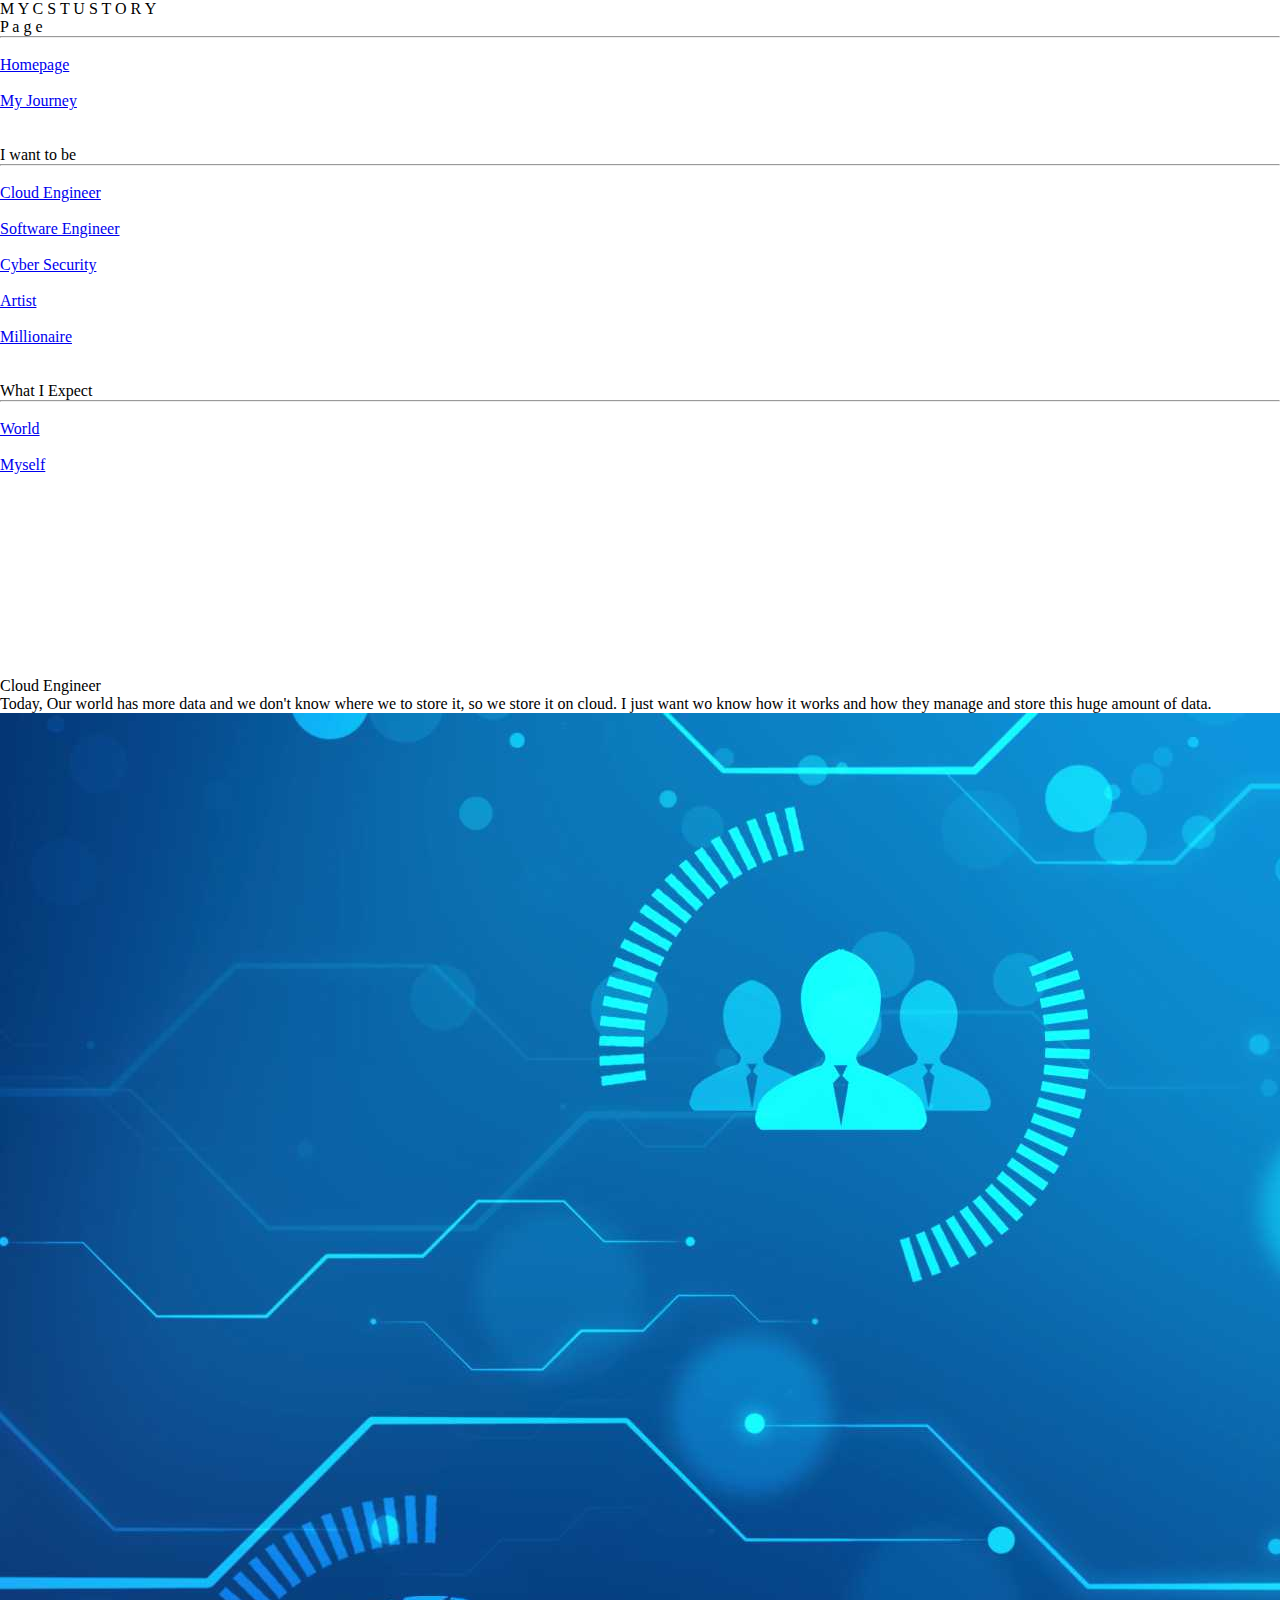
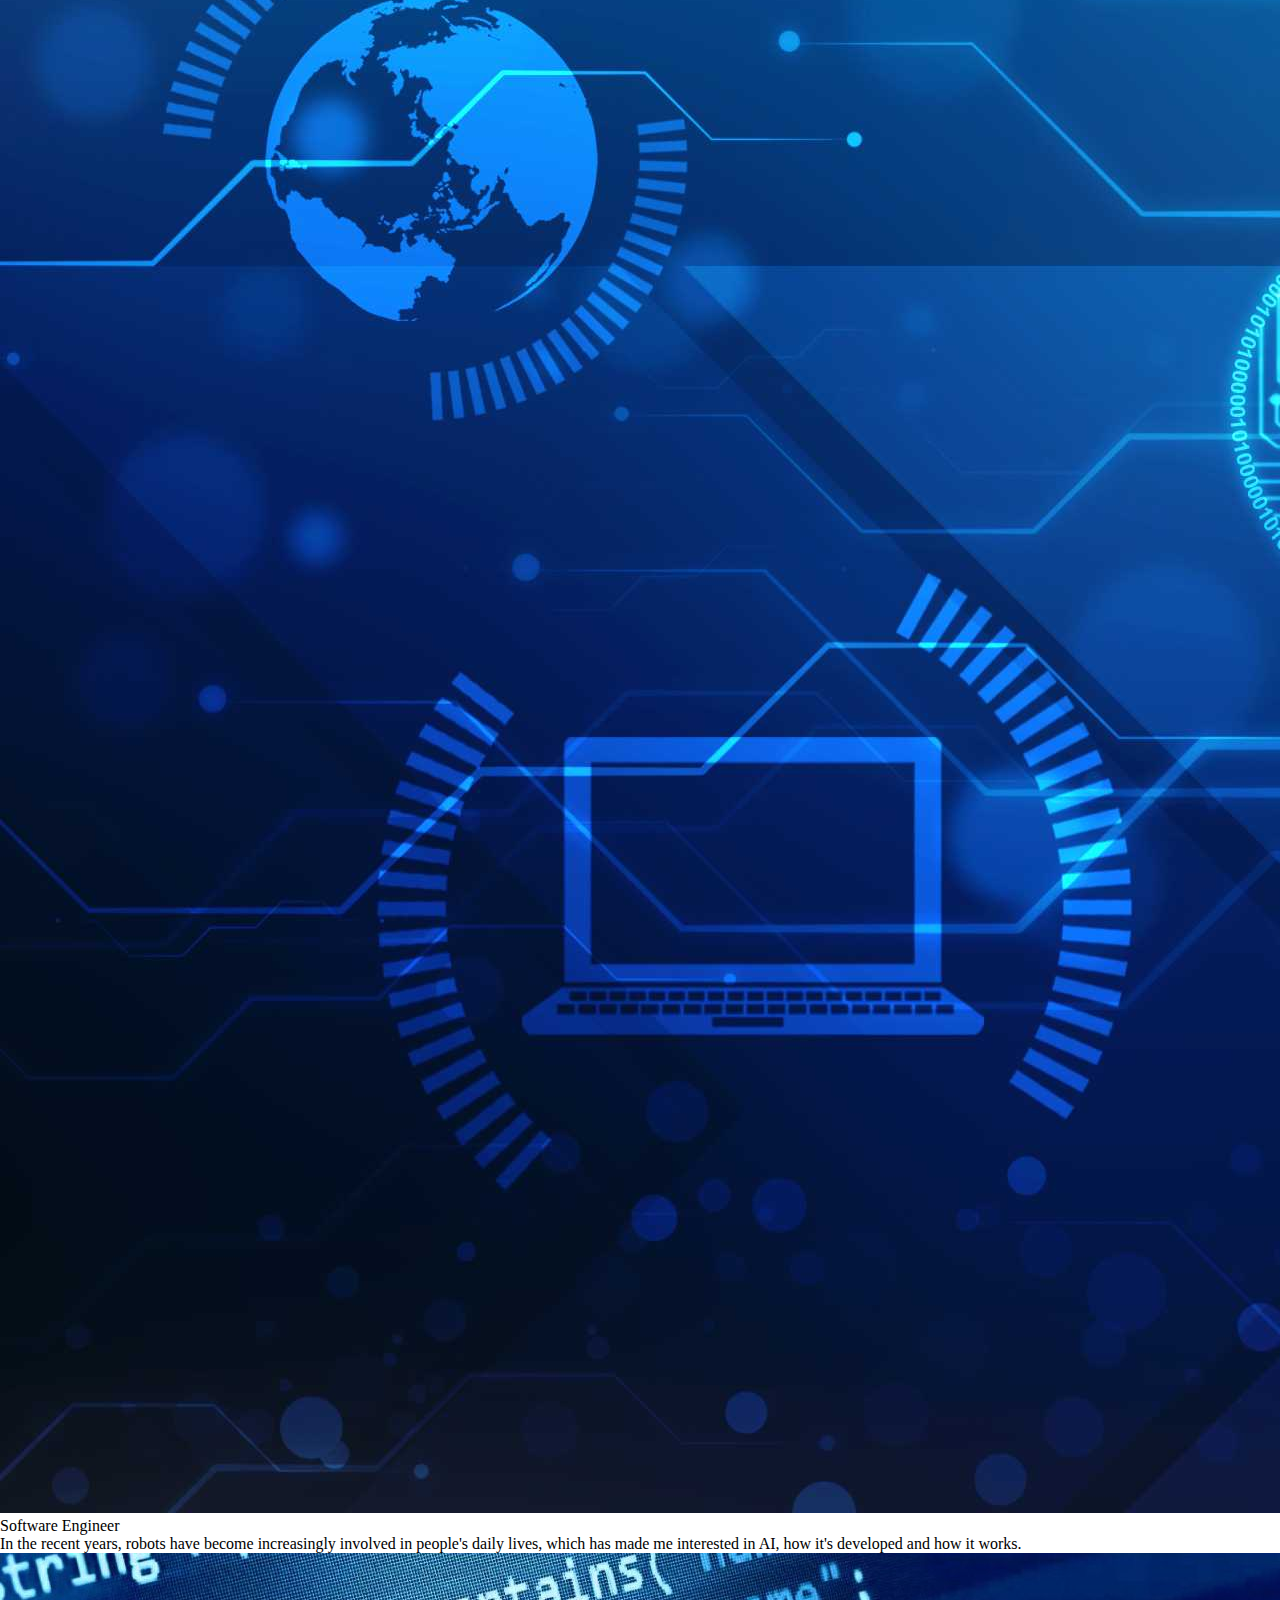
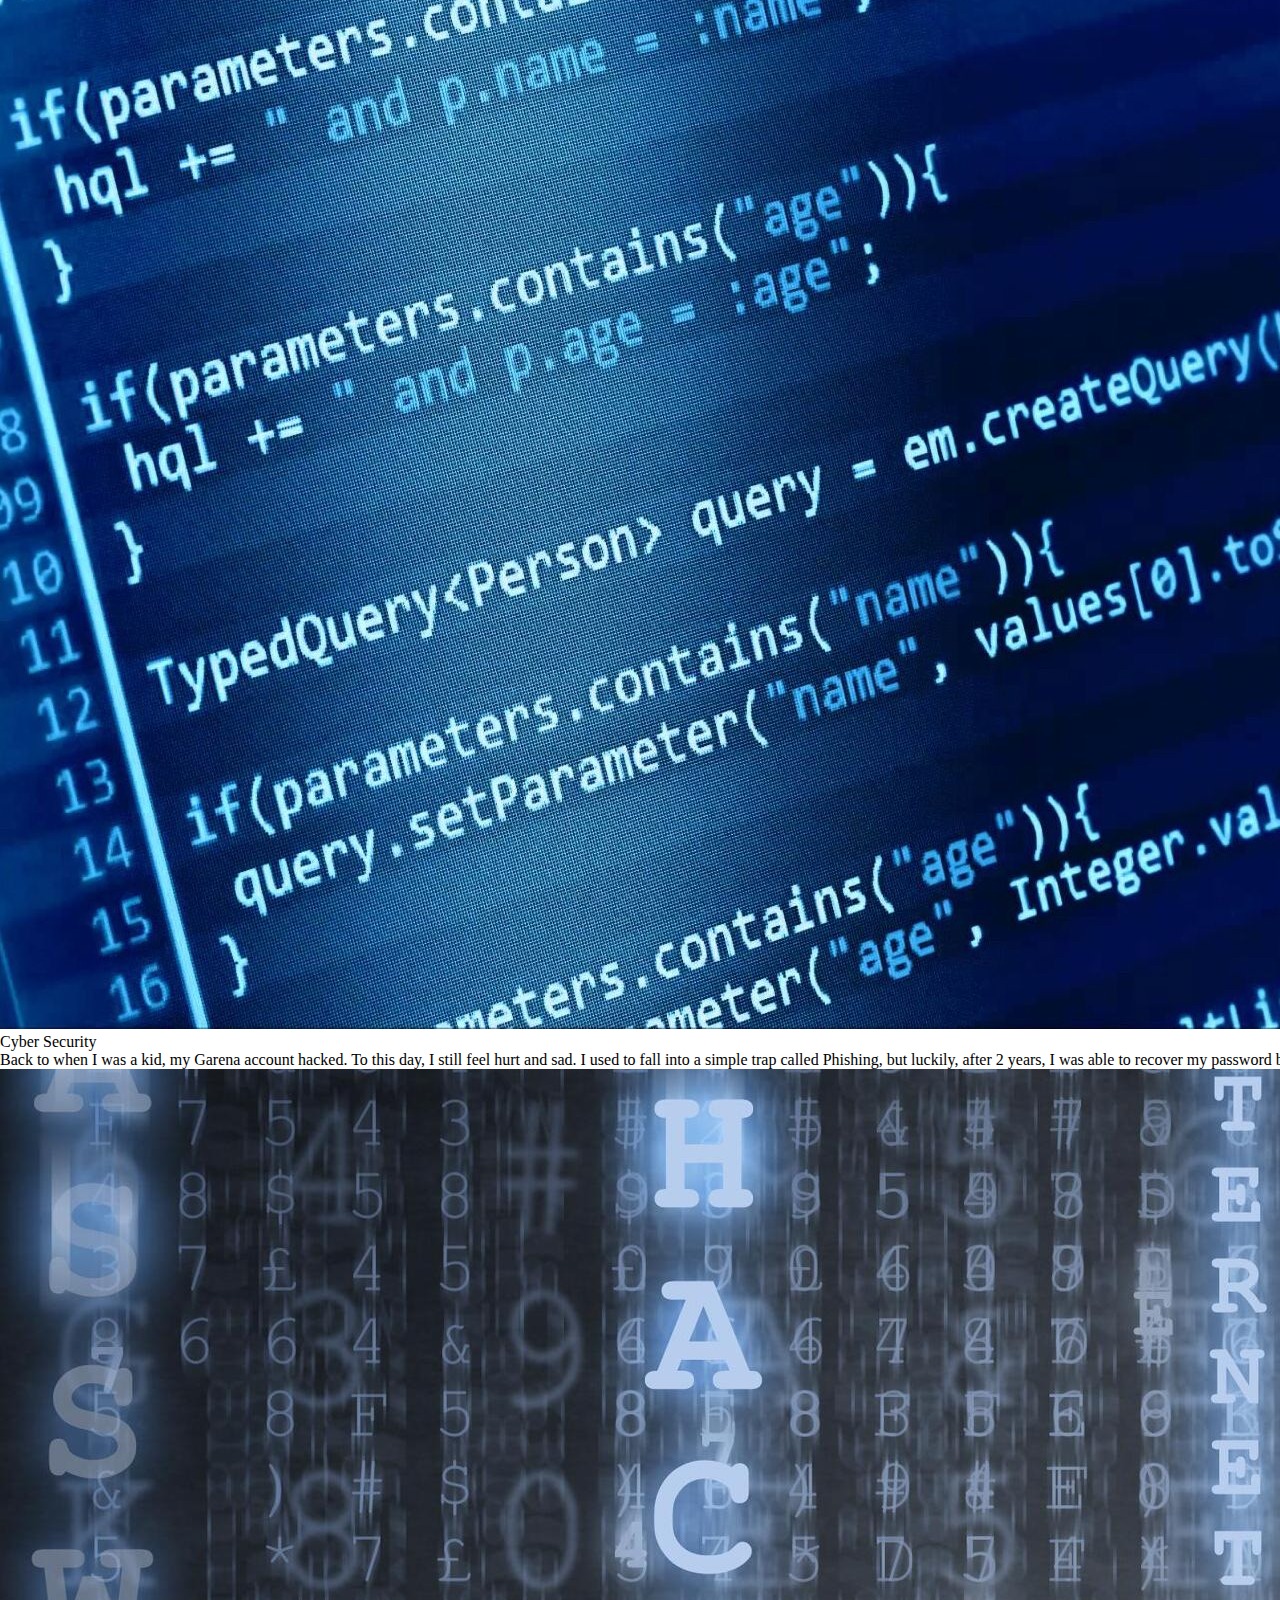
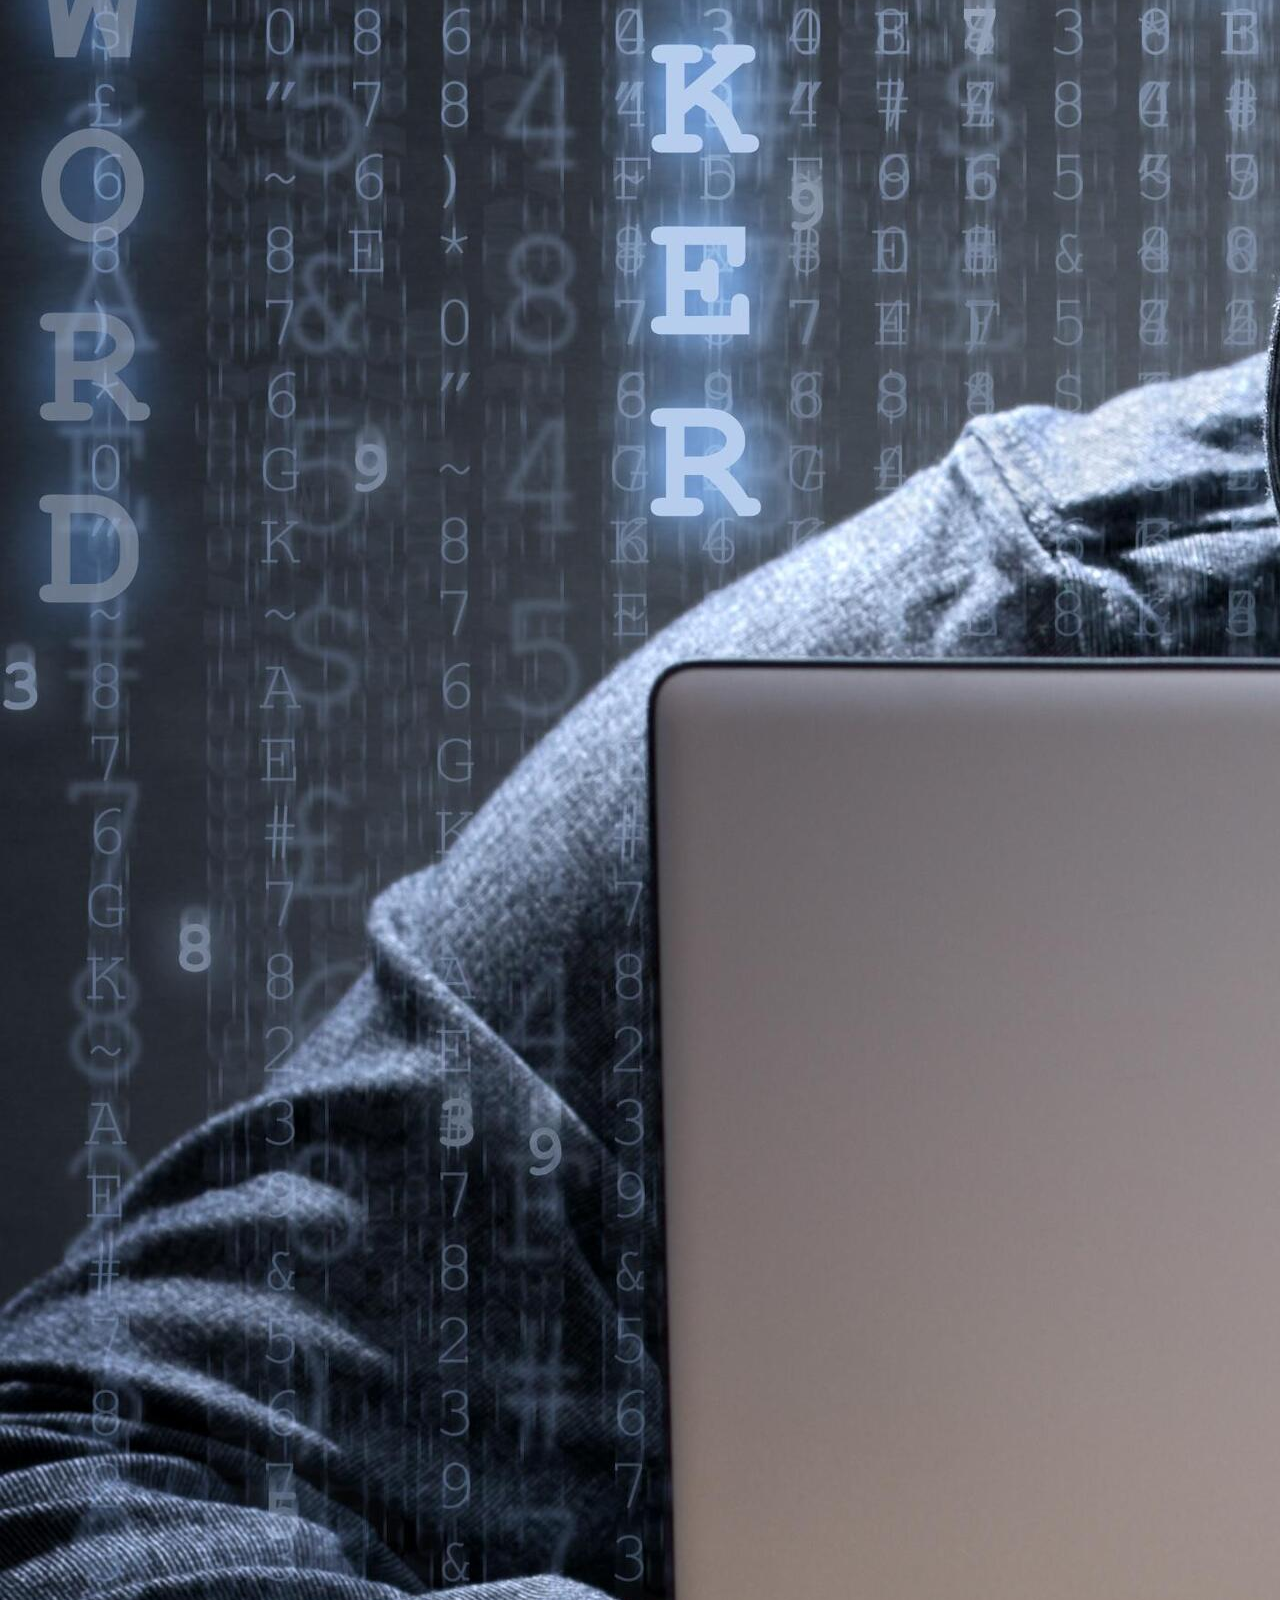
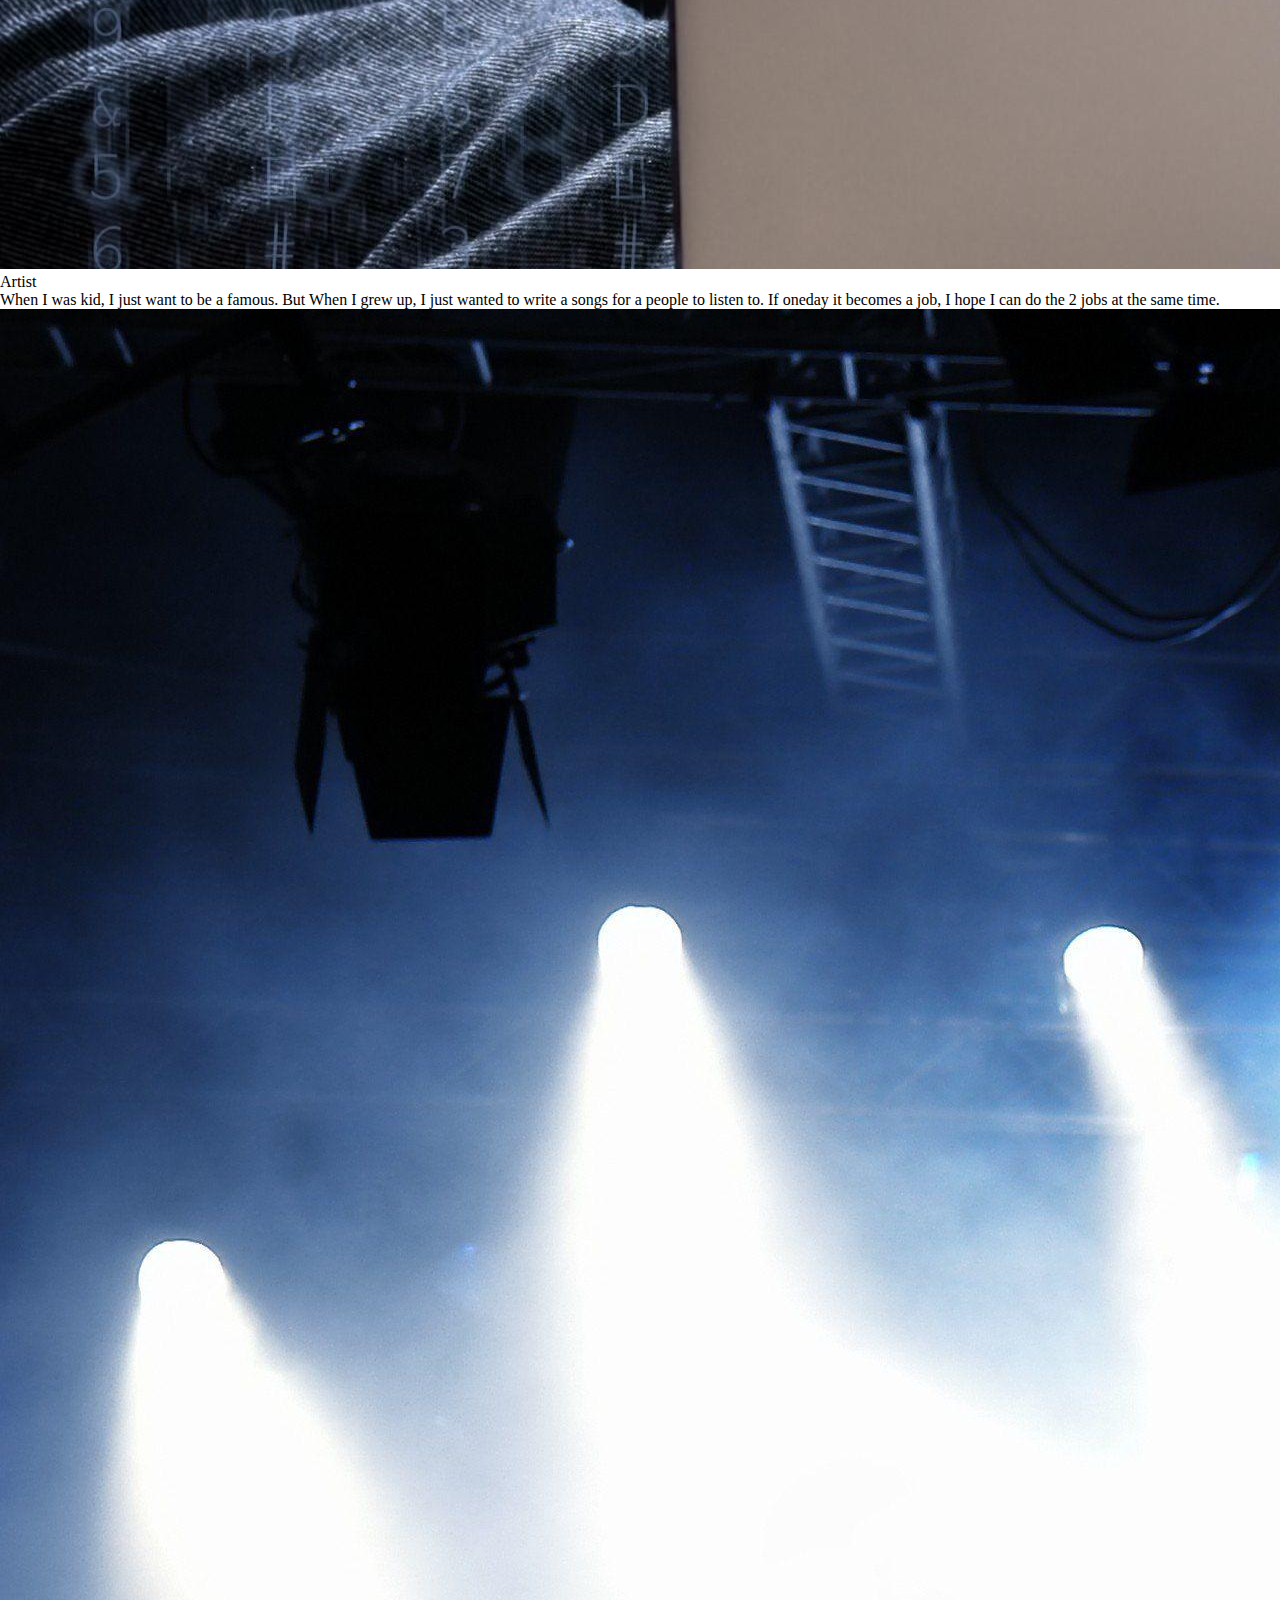
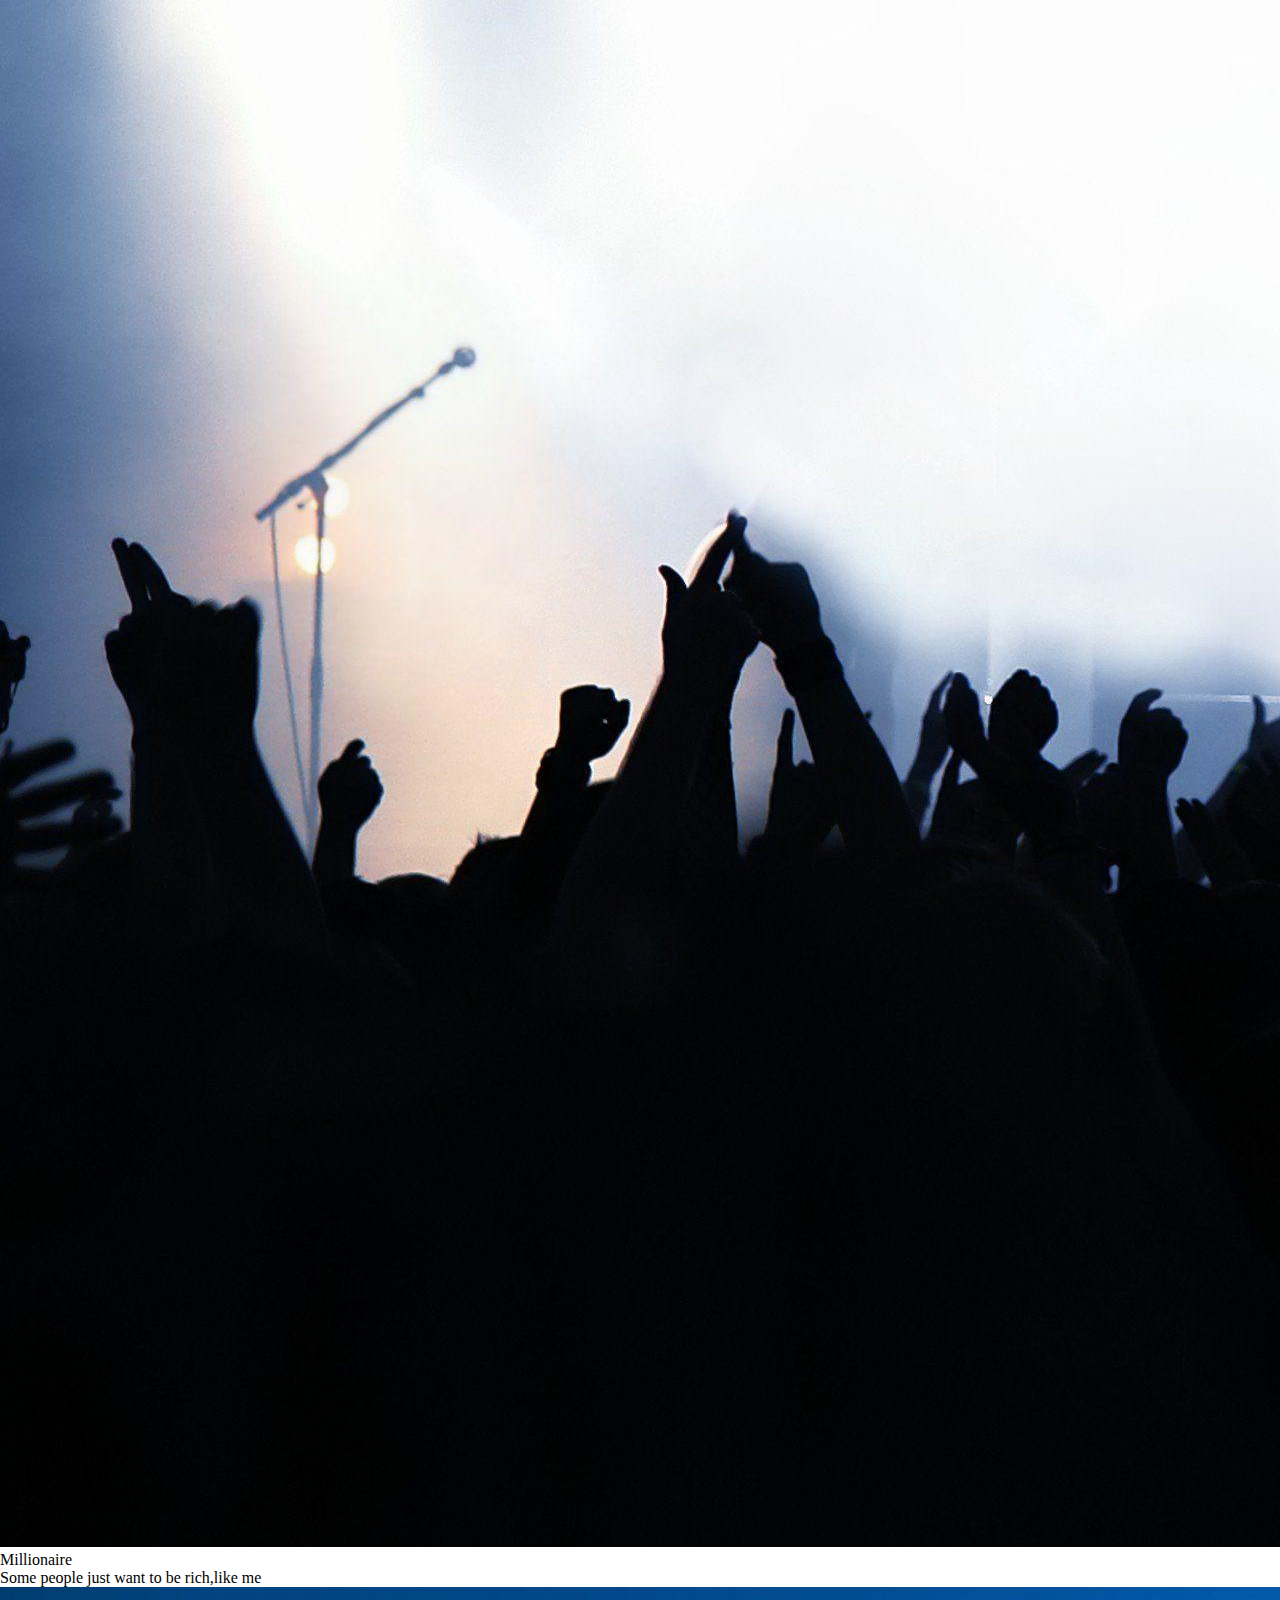
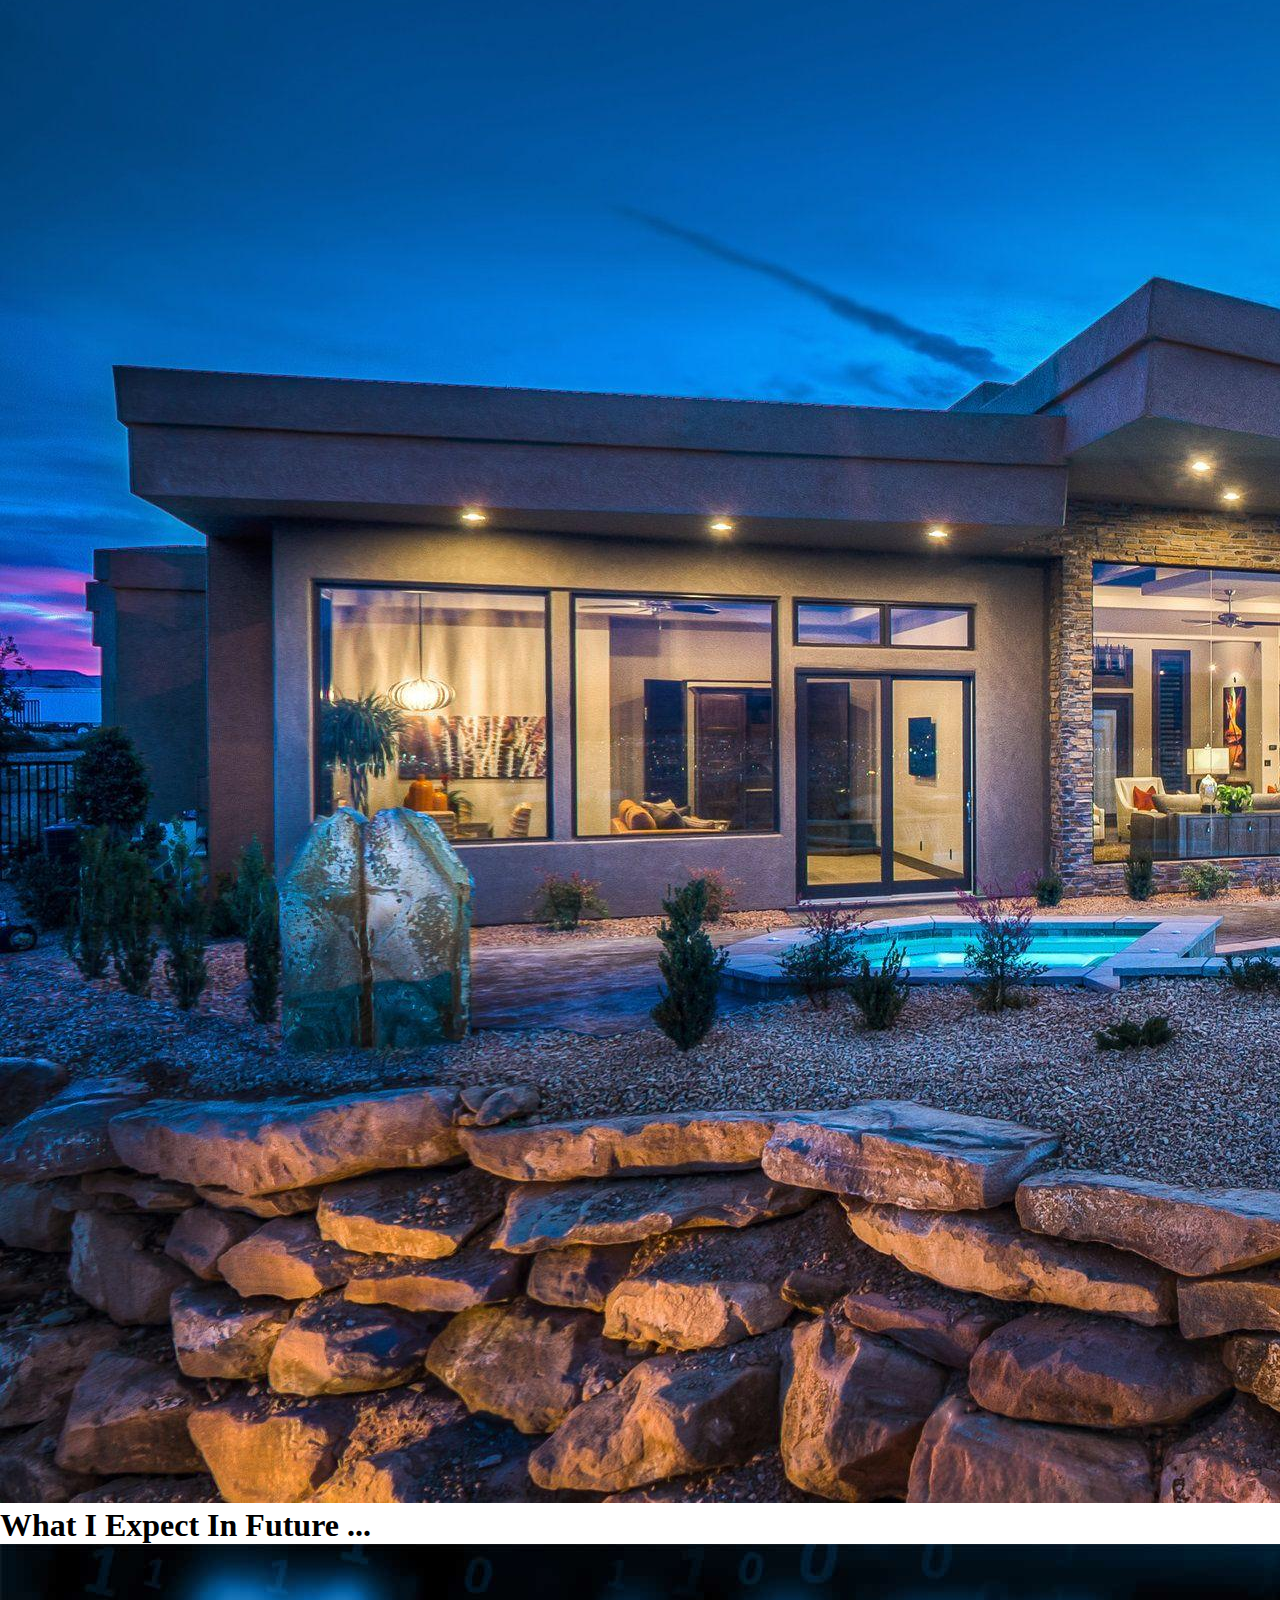
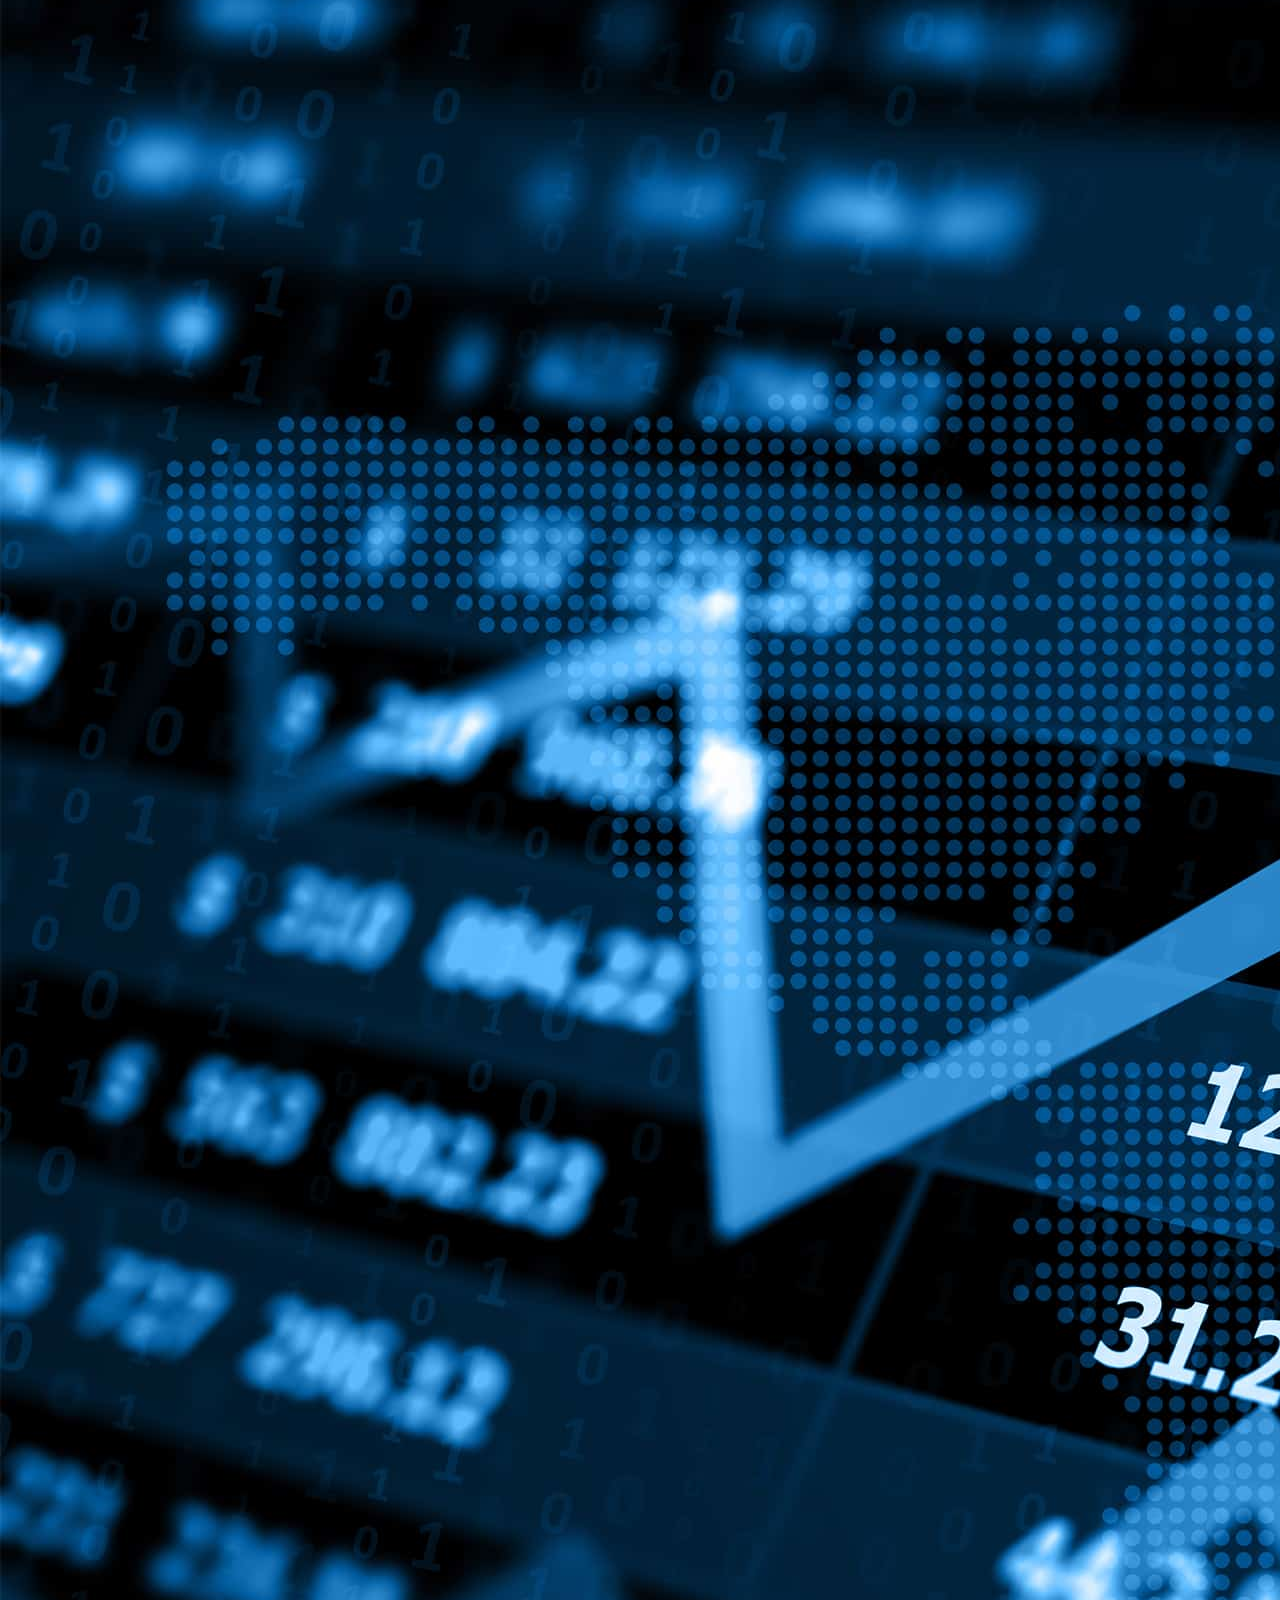
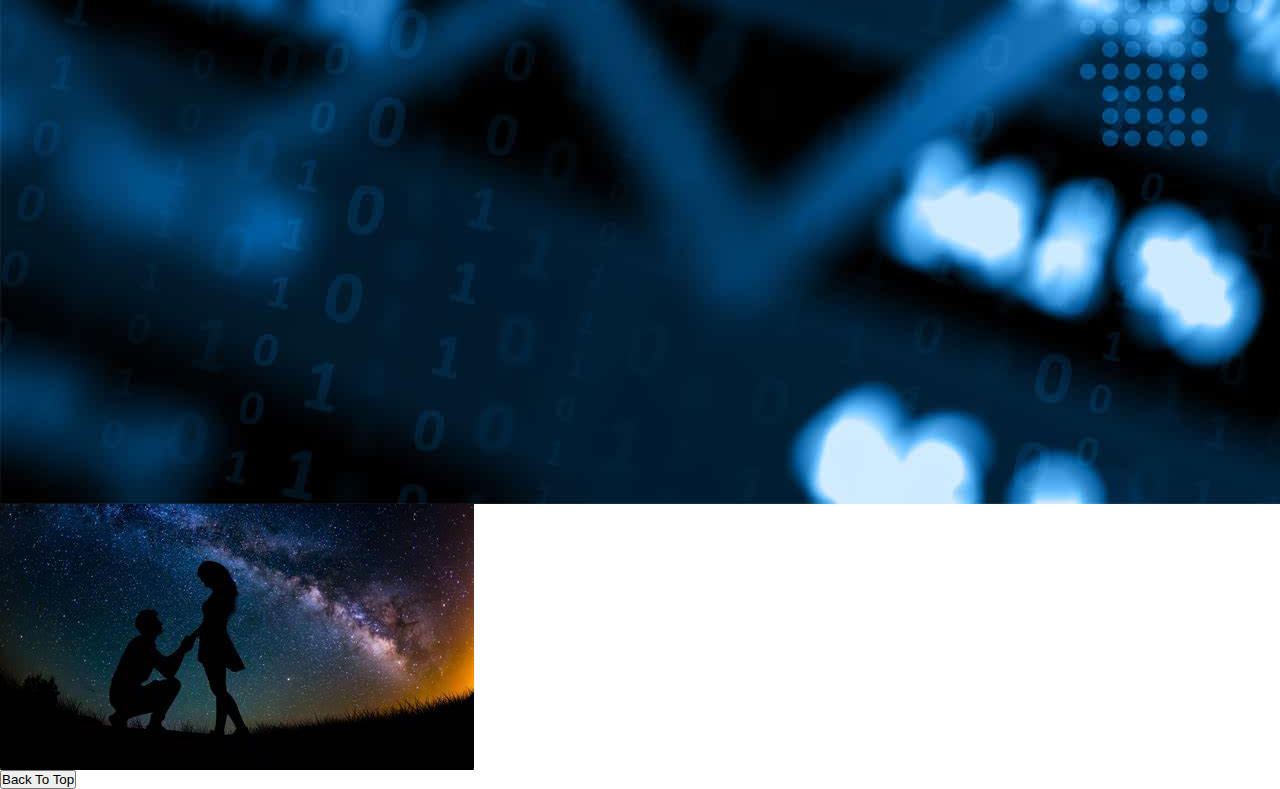
==== myfuture.html @ 2fa3c5a8 "prepare for work" ====
<!DOCTYPE html>
<html lang="en">

<head>
    <title>My Journey</title>
    <link rel="stylesheet" href="mystyle.css">
</head>

<body>
    <div class="headerbody">
        M Y C S T U S T O R Y
    </div>

    <div class="content">
        <nav>
            <ul>
                <p class="buttontext">P a g e</p>
                <hr>
                <br>
                <li><a href="index.html" class="button">Homepage</a></li>
                <br>
                <li><a href="myjourney.html" class="button">My Journey</a></li>
                <br>
                <br>
                <p class="buttontext">I want to be </p>
                <hr>
                <br>
                <li><a href="#section1" class="button"> Cloud Engineer </a></li>
                <br>
                <li><a href="#section2" class="button"> Software Engineer </a></li>
                <br>
                <li><a href="#section3" class="button"> Cyber Security </a></li>
                <br>
                <li><a href="#section4" class="button"> Artist </a></li>
                <br>
                <li><a href="#section5" class="button"> Millionaire </a></li>
                <br>
                <br>
                <p class="buttontext">What I Expect </p>
                <hr>
                <br>
                <li><a href="#section6" class="button"> World </a></li>
                <br>
                <li><a href="#section7" class="button"> Myself </a></li>
                <br>
            </ul>
        </nav>
        <main>
            <h1><center>My Future</center></h1>
            <br>
            <h1>I Want To Be A ...</h1>
            <ol>
                <li id="section1">Cloud Engineer</li>
                <p>Today, Our world has more data and we don't know where we to store it, so we store it on
                    cloud. I just want wo know how it works and how they manage and store this huge amount of data.
                </p>
                <img src="resources/future1.jpg" id="future" alt="cloud engineer">
                <li id="section2">Software Engineer</li>
                <p>In the recent years, robots have become increasingly involved in people's daily lives, 
                    which has made me interested in AI, how it's developed and how it works. </p>
                <img src="resources/future2.jpg" id="future" alt="software engineer">
                <li id="section3">Cyber Security</li>
                <p>Back to when I was a kid, my Garena account hacked. To this day, I still feel hurt and sad.
                    I used to fall into a simple trap called Phishing, but luckily, after 2 years, I was able to recover 
                    my password back And that incident gave me a lot of knowledge and inspiration.
                </p>
                <img src="resources/future3.jpg" id="future" alt="cyber security">
                <li id="section4">Artist</li>
                <p>When I was kid, I just want to be a famous. But When I grew up, 
                    I just wanted to write a songs for a people to listen to. If oneday it becomes a job,
                    I hope I can do the 2 jobs at the same time.
                </p>
                <img src="resources/future4.jpg" id="future" alt="artist">
                <li id="section5">Millionaire</li>
                <p>Some people just want to be rich,like me</p>
                <img src="resources/future5.jpg" id="future" alt="millionaire">
            </ol>
            <br>
            <hr>
            <h1>What I Expect In Future ...</h1>
            <br>
            <h2 id="section6">World</h2>
            <img src="resources/future6.jpg" id="future" alt="peaceful">
            <ul>
                <li>
                    <h3>Peaceful</h3>
                </li>
                <li>
                    <h3>No climate Changes and Global Warming</h3>
                </li>
                <li>
                    <h3>Good Economy</h3>
                </li>
                <li>
                    <h3>Fancy information in Universe</h3>
                </li>
            </ul>
            <h2 id="section7">My Self</h2>
            <img src="resources/future7.jpg" id="future" alt="goodlove">
            <ul>
                <li>
                    <h3>Good love</h3>
                </li>
                <li>
                    <h3>Wealthy</h3>
                </li>
                <li>
                    <h3>Healthy</h3>
                </li>
                <li>
                    <h3>Family time</h3>
                </li>
                <li>
                    <h3>Meeting Bestfriends</h3>
                </li>
                <li>
                    <h3>HAPPY!!!</h3>
                </li>
            </ul>
        </main>
</div>
<button id="back-to-top" class="backtotopbutton">Back To Top</button>

<script src="script.js"></script>
</body>

</html>
---- mystyle.css ----
@import url(https://fonts.googleapis.com/css2?family=Anton&family=Nerko+One&family=Oswald&family=Signika+Negative&family=Libre+Baskerville&family=Mate);
@import url(https://cdnjs.cloudflare.com/ajax/libs/font-awesome/6.0.0-beta3/css/all.min.css);

html{
    scroll-behavior: smooth;
}

*{
    margin: 0;
    padding: 0;
    box-sizing: border-box;
}

header{
    background-color: #333;
    color:#fff;
    text-align: center;
    padding: 1rem 0;
    font-size: 24pt;
}

.navbar{
    background-color: #333;
    text-align: center;
    padding: 1rem 0;
        & .logo{
            margin-bottom: 1rem;
            & a{
                color: #fff;
                text-decoration: none;
            }
        }

        & .menu{
            & li{
                margin: .5rem 0;
                & a{
                    color: #fff;
                    text-decoration: none;
                }
            }
        }
}

.article{
    & .profile-image{
        border-radius: 15px;
        display: flex;
        align-items: center;
        justify-content: center;
        margin-top: 2rem;
    }
    
    & #pooh{
        width: 230px;
        height: 230px;
        border-radius: 50%;
        /* ทำให้รูปกลม */
        object-fit: cover;
        /* ทำให้รูปพอดี */
    }

    & .name{
        text-align: center;   
        color: #2e24219c;
        font-size: 18pt;
        margin: 0;
        font-family: Libre Baskerville;
    }
    
    & .surname{
        text-align: center;   
        color: #2e24219c;
        font-size: 18pt;
        margin: 0;
        font-family: Libre Baskerville;
    }
    
    & .occupation{
        text-align: center;   
        color: #2e24219c;
        font-size: 12pt;
        margin: 1;
        font-family: Signika Negative;
        padding: .25rem 0;
    }

    & hr{
        height: 1.5px;
        background-color: #805211;
        border: none;
    }
    
    & h1{
        color:#551806cc;
        font-size: 23pt;
        margin: 0;
        font-family: Anton;
    }
    
    & h2{
        color:#804533cc;
        font-size: 20pt;
        font-family: Anton;
        text-align: center;
    }
    
    & h3{
        color: #631f0b9c;
        font-size: 16pt;
        margin: 0;
        font-family: Oswald;
    }
    
    & h4{
        color: #585858;
        font-size: 14pt;
        font-family: Signika Negative;
        margin: 0;
        padding: 10px;
    }
    
    & .description{
        color:#080808cc;
        font-size: 11pt;
        padding: 1rem .5rem;
        font-family: Signika Negative;
    }
    
    & .motto{
        color:#1b0904cc;
        font-size: 15pt;
        text-align: center;
        font-family: Mate;
    }
    
    & .introbackground{
        padding-top: 2rem;
    }

    & .introductionbox {
        max-width: 100%;
        display: flex;
        justify-content: center; 
        padding: 1rem 0;
        box-sizing: border-box;
    }
    
    & .introductionbox video {
        width: 100%;
        height: auto; 
        max-width: 640px; 
        border-radius: 10px; 
        box-shadow: 0px 4px 10px rgba(0, 0, 0, 0.1); 
    }

    & .gallery-container {
        overflow: hidden;
        width: 100%;
        height: 150px;
        position: relative;
    }
    
    & .gallery {
        display: flex;
        gap: 20px;
        transition: transform 0.5s ease;
        white-space: nowrap;
        will-change: transform;
        animation: scroll 20s linear infinite;
    }
    
    & .gallery-items {
        flex: 0 0 auto;
        width: 120px;
        height: 150px;
        overflow: hidden;
        border-radius: 15px;
    }
    
    & .gallery-items img {
        width: 100%;
        height: 100%;
        object-fit: cover;
    }

    & table {
        width: 100%;
        border: 3px solid #aa7831;
        margin: auto;
        border-collapse: collapse;
        background-color: #ffffff;
    }
    
    & .tabletext {
        color: #551806cc;
        font-size: 8pt;
        margin: 0;
        font-family: 'Mate', serif;
        text-align: center;
        padding: 5px;
    }
    
    & .tableimage {
        width: 100%;
        max-width: 400px;
        max-height: 100px;
        object-fit: cover;
        padding: 10px;
    }
    
    & .togglecontainer {
        margin-bottom: 20px;
    }

    & .video-container {
        position: relative;
        width: 100%;
        max-width: 1600px;
        padding-top: 56.25%; /* อัตราส่วน 16:9 */
        margin: auto;
    }
    
    .video-container iframe {
        position: absolute;
        top: 0;
        left: 0;
        width: 100%;
        height: 100%;
        border: none;
    }

}

@keyframes scroll {
    /* ทำให้ภาพเลื่อนไปด้ายขวา */
    from {
        transform: translateX(0);
    }
    to {
        transform: translateX(-100%);
    }
}

aside, section{
    padding: 1rem;
}

footer{
    text-align: center;
    background-color: #333;
    color: #fff;
    padding: 1rem;
}


@media screen and (min-width: 768px) {

    .navbar{
        display: flex;
        justify-content: center;
        position: sticky;
        top:0;
        height: 100vh;
        width: 70%;
        
        & .logo{
            margin-bottom: 0;
        }

        & .menu{
            display: flex;
            flex-direction: column; /*แนวตั้ง*/
            padding: 1rem 0;
        }
    }

    main{
        display: grid;
        grid-template-columns: .25fr 1fr;
        grid-template-areas: 
        "content1 content2" /* แถวแรก */
        "content3 aside";
        padding: 0;
    }

    aside {
        grid-area: aside; /* ช่องที่ 4 */
    }
    
}

@media screen and (min-width: 1020px) {

    .navbar{
        display: flex;
        justify-content: center;
        position: sticky;
        top:0;
        height: 100vh;
        width: 70%;
        
        & .logo{
            margin-bottom: 0;
        }

        & .menu{
            display: flex;
            flex-direction: column; /*แนวตั้ง*/
            padding: 1rem 0;
        }
    }

    main{
        display: grid;
        grid-template-columns: 0.5fr 1fr 0.5fr;
        padding: 0;
        grid-template-areas: 
        "nav content2 aside";
        padding: 0;
    }

    aside {
        grid-area: aside; 
    }
}
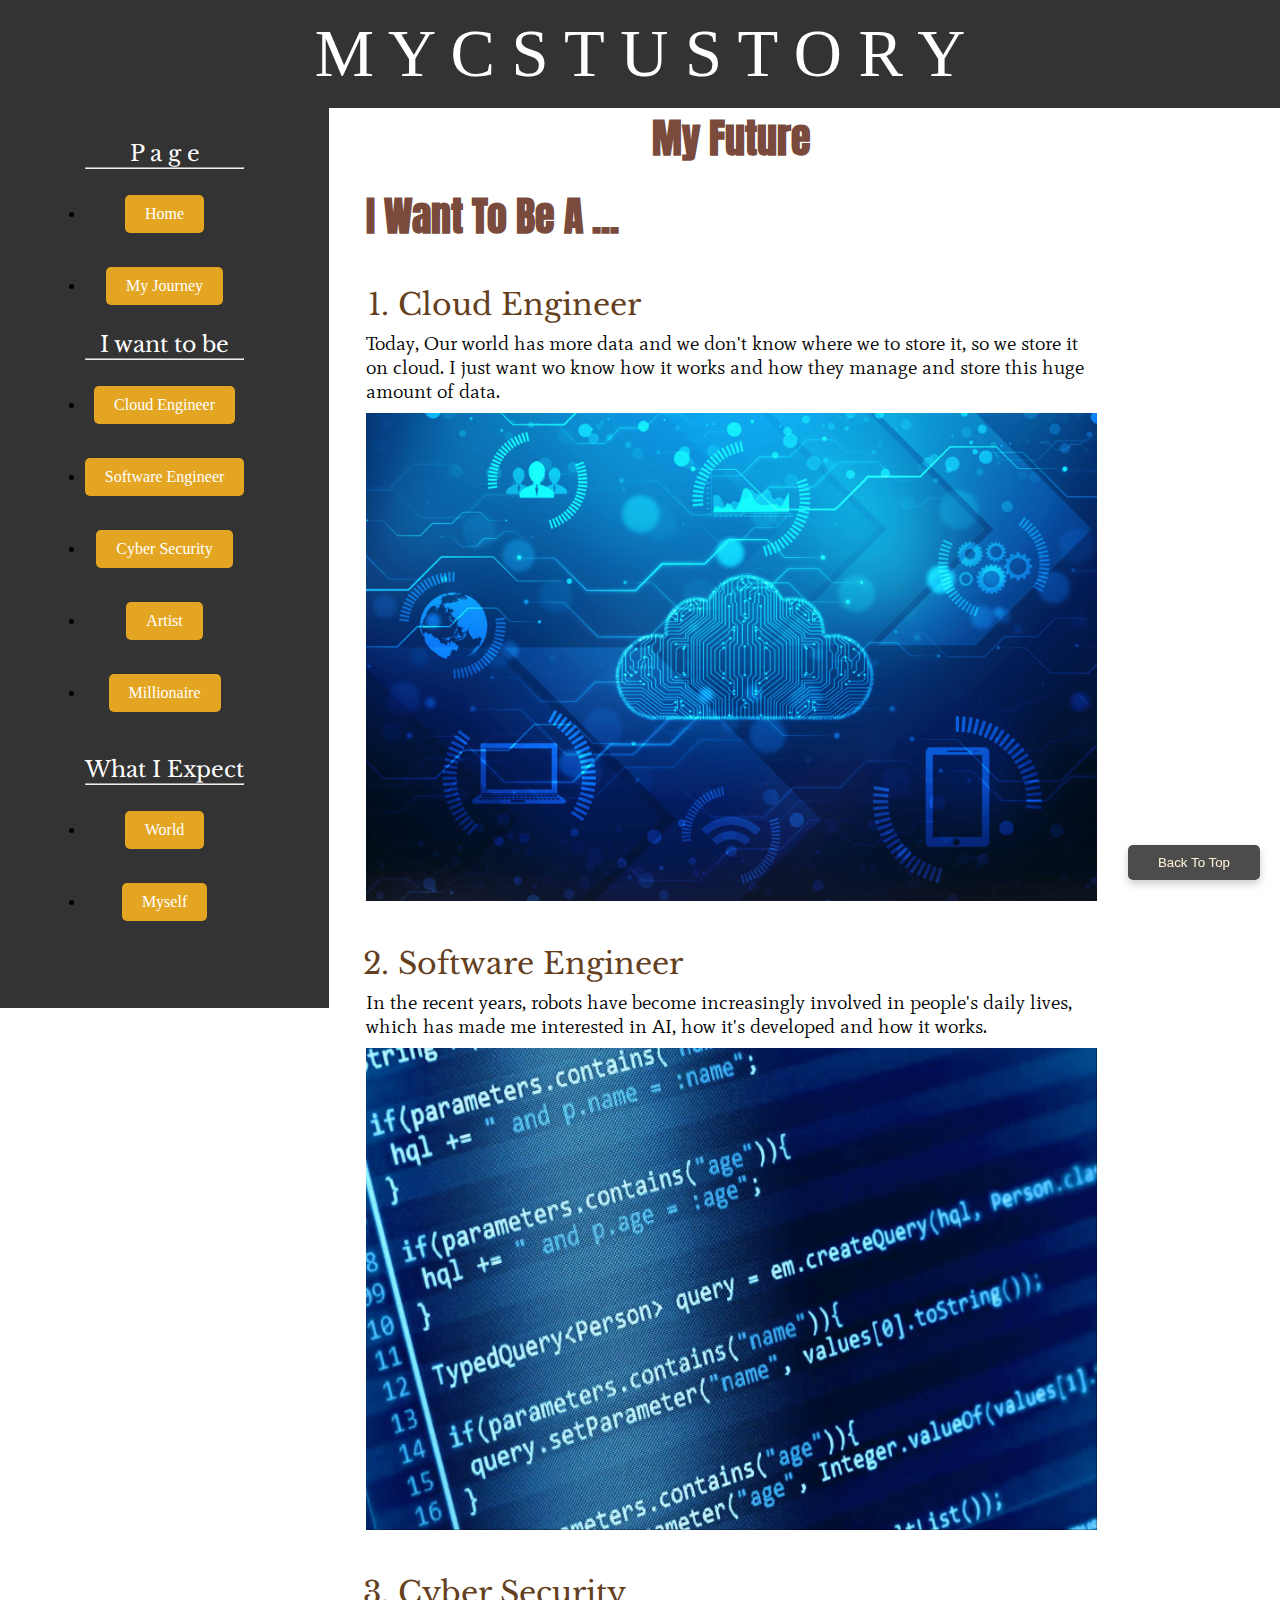
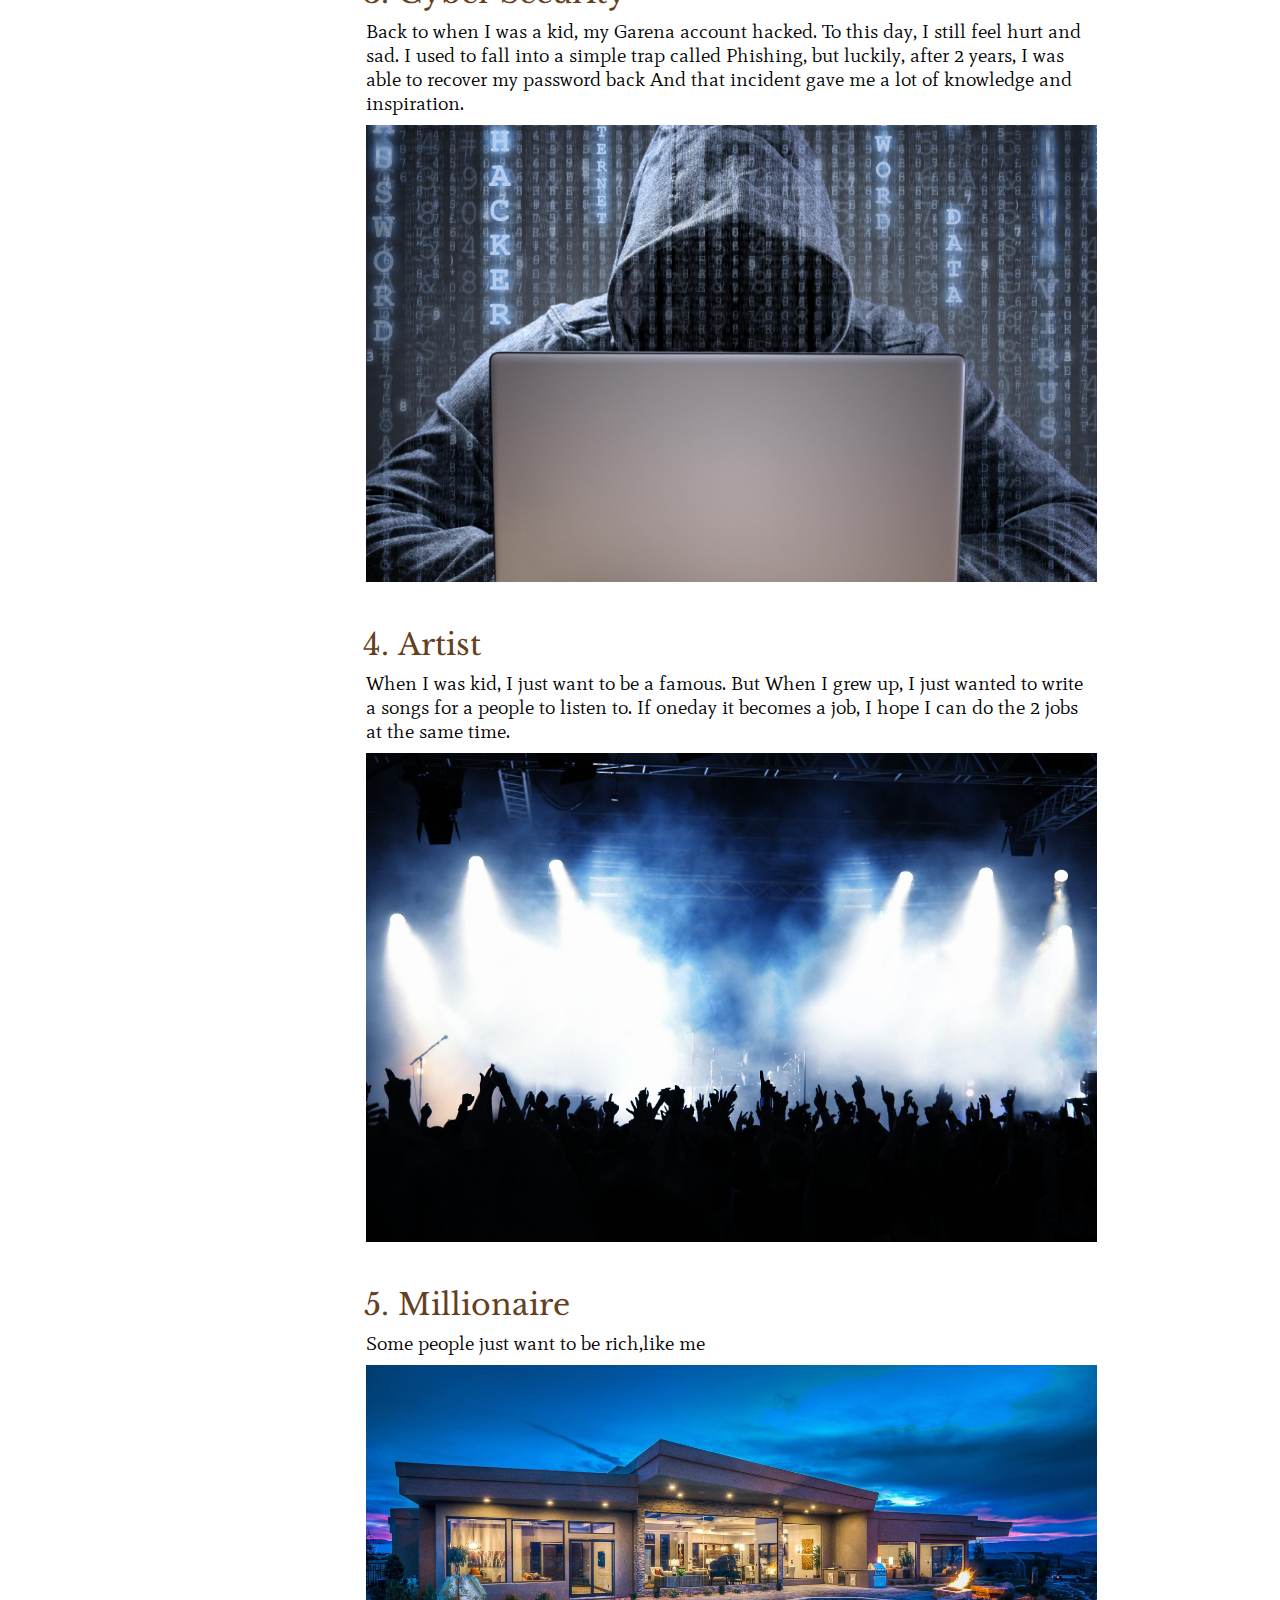
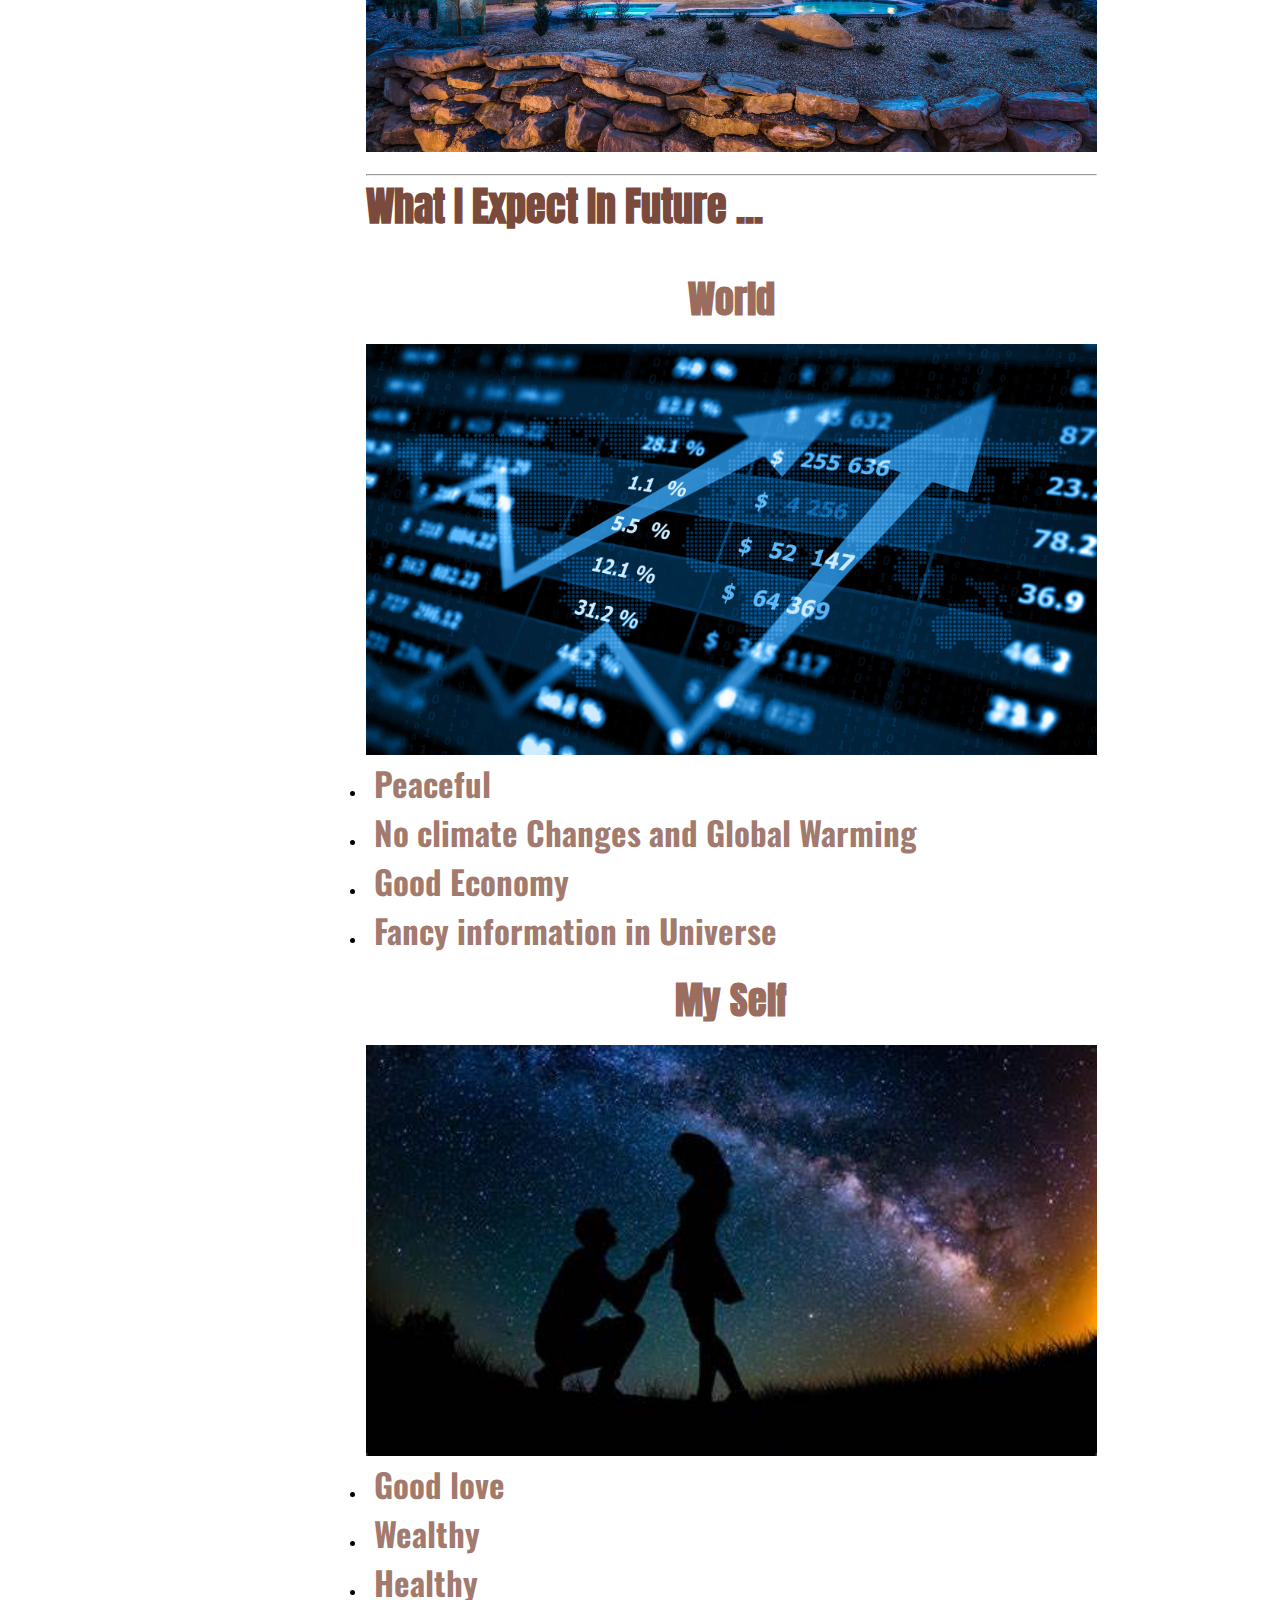
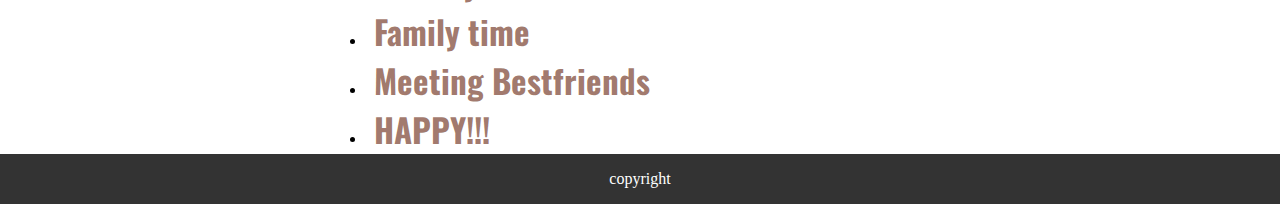
==== commit 25b24330: "everypage and add responsive for future and journey page" ====
--- a/myfuture.html
+++ b/myfuture.html
@@ -2,25 +2,29 @@
 <html lang="en">
 
 <head>
+    <meta charset="UTF-8">
+    <meta name="viewport" content="width=device-width, initial-scale=1.0">
     <title>My Journey</title>
     <link rel="stylesheet" href="mystyle.css">
 </head>
 
+<header>
+    M Y C S T U S T O R Y
+</header>
+
 <body>
-    <div class="headerbody">
-        M Y C S T U S T O R Y
-    </div>
-
-    <div class="content">
-        <nav>
-            <ul>
+    <main>
+        <section class="navbar">
+            <div class="logo">
+                <a href="#"></a>
+            </div>
+            <ul class="menu">
                 <p class="buttontext">P a g e</p>
                 <hr>
                 <br>
-                <li><a href="index.html" class="button">Homepage</a></li>
+                <li><a href="index.html" class="button">Home</a></li>
                 <br>
                 <li><a href="myjourney.html" class="button">My Journey</a></li>
-                <br>
                 <br>
                 <p class="buttontext">I want to be </p>
                 <hr>
@@ -44,9 +48,11 @@
                 <li><a href="#section7" class="button"> Myself </a></li>
                 <br>
             </ul>
-        </nav>
-        <main>
-            <h1><center>My Future</center></h1>
+        </section>
+        <div class="content">
+            <h1>
+                <center>My Future</center>
+            </h1>
             <br>
             <h1>I Want To Be A ...</h1>
             <ol>
@@ -56,17 +62,18 @@
                 </p>
                 <img src="resources/future1.jpg" id="future" alt="cloud engineer">
                 <li id="section2">Software Engineer</li>
-                <p>In the recent years, robots have become increasingly involved in people's daily lives, 
+                <p>In the recent years, robots have become increasingly involved in people's daily lives,
                     which has made me interested in AI, how it's developed and how it works. </p>
                 <img src="resources/future2.jpg" id="future" alt="software engineer">
                 <li id="section3">Cyber Security</li>
                 <p>Back to when I was a kid, my Garena account hacked. To this day, I still feel hurt and sad.
-                    I used to fall into a simple trap called Phishing, but luckily, after 2 years, I was able to recover 
+                    I used to fall into a simple trap called Phishing, but luckily, after 2 years, I was able to
+                    recover
                     my password back And that incident gave me a lot of knowledge and inspiration.
                 </p>
                 <img src="resources/future3.jpg" id="future" alt="cyber security">
                 <li id="section4">Artist</li>
-                <p>When I was kid, I just want to be a famous. But When I grew up, 
+                <p>When I was kid, I just want to be a famous. But When I grew up,
                     I just wanted to write a songs for a people to listen to. If oneday it becomes a job,
                     I hope I can do the 2 jobs at the same time.
                 </p>
@@ -117,11 +124,16 @@
                     <h3>HAPPY!!!</h3>
                 </li>
             </ul>
-        </main>
-</div>
-<button id="back-to-top" class="backtotopbutton">Back To Top</button>
+        </div>
+        <button id="back-to-top" class="backtotopbutton">Back To Top</button>
 
-<script src="script.js"></script>
+        <script src="script.js"></script>
+    </main>
 </body>
 
+
+<footer>
+    copyright
+</footer>
+
 </html>--- a/mystyle.css
+++ b/mystyle.css
@@ -16,13 +16,14 @@
     color:#fff;
     text-align: center;
     padding: 1rem 0;
-    font-size: 24pt;
+    font-size: 40px;
 }
 
 .navbar{
     background-color: #333;
     text-align: center;
     padding: 1rem 0;
+    overflow-x:auto;
         & .logo{
             margin-bottom: 1rem;
             & a{
@@ -32,11 +33,15 @@
         }
 
         & .menu{
+            & .buttontext{
+                font-size: 22px;
+            }
             & li{
                 margin: .5rem 0;
                 & a{
                     color: #fff;
                     text-decoration: none;
+                    font-size: 16px;
                 }
             }
         }
@@ -122,7 +127,7 @@
     
     & .description{
         color:#080808cc;
-        font-size: 11pt;
+        font-size: 13pt;
         padding: 1rem .5rem;
         font-family: Signika Negative;
     }
@@ -167,7 +172,7 @@
         transition: transform 0.5s ease;
         white-space: nowrap;
         will-change: transform;
-        animation: scroll 20s linear infinite;
+        animation: scroll 50s linear infinite;
     }
     
     & .gallery-items {
@@ -189,7 +194,7 @@
         border: 3px solid #aa7831;
         margin: auto;
         border-collapse: collapse;
-        background-color: #ffffff;
+        background-color: #caa571;
     }
     
     & .tabletext {
@@ -204,7 +209,7 @@
     & .tableimage {
         width: 100%;
         max-width: 400px;
-        max-height: 100px;
+        max-height: 200px;
         object-fit: cover;
         padding: 10px;
     }
@@ -238,12 +243,103 @@
         transform: translateX(0);
     }
     to {
-        transform: translateX(-100%);
-    }
-}
-
-aside, section{
+        transform: translateX(-200%);
+    }
+}
+
+.button{
+    display: inline-block;
+    padding: 10px 20px;
+
+    font-size: 12px;
+    text-decoration: none; /*ไม่เอาเส้นข้างล่าง*/
+    color: white;
+    background-color: #e4a622;
+    border-radius: 5px;
+    transition: background-color 1s,box-shadow 1s;
+}
+
+.buttontext{
+    text-align: center;   
+    color: #fff;
+    font-size: 12pt;
+    font-family: Libre Baskerville;
+    margin: 0;
+}
+
+.button:hover{
+    background-color: #b95b03;
+}
+.togglecontainer{
+        margin-bottom: 20px;
+    }
+    
+.togglebutton{
+        cursor: pointer;
+        display: flex;
+        color: #333;
+        font-size: 10px;
+        border: none;
+        background: none;
+    }
+    
+.togglecontent{
+        display: none;
+        padding: 10px;
+        background-color: #f8c8949a;
+        border: 1px solid #64401e;
+        border-radius: 20px; /*โค้ง*/
+        margin-top: 10px;
+    }
+    
+.togglecontent.show{
+        display: block;
+    }
+    
+.togglebutton i {
+        margin-right: 8px;
+    }
+.backtotopbutton{
+        position: fixed;
+        /* fixed ให้อยู่ตำแหน่งเดิม */
+        bottom: 20px;
+        right: 20px;
+        background-color: #080808b9;
+        color:#FFF2D7;
+        padding: 10px 30px;
+        border: none;
+        border-radius: 5px;
+        cursor: pointer;
+        /* เปลี่ยนสีเมื่อชี้ที่ปุ่ม */
+        box-shadow: 0 4px 8px rgba(0,0,0,0.2);
+        transition: opacity 0.2s;
+    }
+.backtotopbutton:hover{
+        background-color: #c05656;
+    }
+
+
+section{
     padding: 1rem;
+}
+
+aside{
+    padding: 1rem;
+    & .icon-link{
+        display: inline-block; /* ทำให้ลิงก์เป็นบล็อคที่อยู่ในบรรทัดเดียว */
+        text-decoration: none;
+    }
+    
+    & .icon-link img{
+        width: 32px;
+        height: 32px;
+        transition: opacity 0.2s;
+        border: none;
+    }
+    
+    & .icon-link img:hover{
+        opacity: 0.8;
+    }
 }
 
 footer{
@@ -253,8 +349,12 @@
     padding: 1rem;
 }
 
-
+/* responsive by mobile first and this for index page */
 @media screen and (min-width: 768px) {
+
+    header{
+        font-size: 40pt;
+    }
 
     .navbar{
         display: flex;
@@ -262,7 +362,7 @@
         position: sticky;
         top:0;
         height: 100vh;
-        width: 70%;
+        width: 80%;
         
         & .logo{
             margin-bottom: 0;
@@ -270,35 +370,107 @@
 
         & .menu{
             display: flex;
-            flex-direction: column; /*แนวตั้ง*/
+            flex-direction: column;
             padding: 1rem 0;
         }
     }
 
-    main{
+    main {
         display: grid;
-        grid-template-columns: .25fr 1fr;
+        grid-template-columns: 1fr 1fr;
+        padding: 0;
         grid-template-areas: 
-        "content1 content2" /* แถวแรก */
-        "content3 aside";
+        "nav content"
+        "nav aside";
         padding: 0;
     }
 
-    aside {
-        grid-area: aside; /* ช่องที่ 4 */
-    }
-    
+    .article{
+        max-width: 600px;
+            & .name{
+                font-size: 24pt;
+            }
+
+            & .surname{
+                font-size: 24pt;
+            }
+
+            & .occupation{
+                font-size: 20pt;
+            }
+
+            & h1{
+                font-size: 28pt;
+            }
+
+            & h2{
+                font-size: 26pt;
+            }
+
+            & h3{
+                font-size: 24pt;
+            }
+
+            & h4{
+                font-size: 22pt;
+            }
+
+            & .description{
+                font-size: 16pt;
+            }
+
+            & .tabletext{
+                font-size: 16pt;
+            }
+
+            & .tableimage {
+                width: 100%;
+                max-width: 600px;
+                max-height: 600px;
+            }
+
+            & .gallery-container{
+                height: 200px;
+            }
+
+            & .gallery-items{
+                width: 170px;
+                height: 200px;
+            }
+    }
+    
+    aside{
+        display: grid;
+        justify-content: end;
+        grid-area: aside;
+    }
+
+    @keyframes scroll {
+        /* ทำให้ภาพเลื่อนไปด้ายขวา */
+        from {
+            transform: translateX(0);
+        }
+        to {
+            transform: translateX(-350%);
+        }
+    }
+
+
 }
 
 @media screen and (min-width: 1020px) {
 
+    header{
+        font-size: 50pt;
+    }
     .navbar{
         display: flex;
         justify-content: center;
         position: sticky;
         top:0;
         height: 100vh;
-        width: 70%;
+        width: 90%;
+        grid-area: nav;
         
         & .logo{
             margin-bottom: 0;
@@ -307,21 +479,266 @@
         & .menu{
             display: flex;
             flex-direction: column; /*แนวตั้ง*/
-            padding: 1rem 0;
+            padding: 1rem 1rem;
         }
     }
 
     main{
         display: grid;
-        grid-template-columns: 0.5fr 1fr 0.5fr;
+        grid-template-columns: 1fr 2fr 0.5fr;
         padding: 0;
         grid-template-areas: 
         "nav content2 aside";
         padding: 0;
     }
 
+    .article{
+        max-width: 1300px;
+            & #pooh{
+                width: 300px;
+                height: 300px;
+            }
+
+            & .name{
+                font-size: 28pt;
+            }
+
+            & .surname{
+                font-size: 28pt;
+            }
+
+            & .occupation{
+                font-size: 22pt;
+            }
+
+            & h1{
+                font-size: 38pt;
+            }
+
+            & h2{
+                font-size: 36pt;
+            }
+
+            & h3{
+                font-size: 34pt;
+            }
+
+            & h4{
+                font-size: 32pt;
+            }
+
+            & .description{
+                font-size: 18pt;
+            }
+
+            & .introductionbox{
+                width: 100%;
+                max-width: 1400px;
+            }
+
+            & .introductionbox video{
+                width: 100%;
+                max-width: 1400px;
+                height: 600px;
+            }
+
+            & .tabletext{
+                font-size: 16pt;
+            }
+
+            & .tableimage {
+                width: 100%;
+                max-width: 600px;
+                max-height: 600px;
+            }
+
+            & .gallery-container{
+                height: 300px;
+            }
+
+            & .gallery-items{
+                width: 280px;
+                height: 300px;
+            }
+
+            
+    }
+
     aside {
+        display: flex;
         grid-area: aside; 
-    }
-}
-    
+        justify-content: center;
+        text-align: center;
+        margin: 10px;
+
+    }
+
+    @keyframes scroll {
+        /* ทำให้ภาพเลื่อนไปด้ายขวา */
+        from {
+            transform: translateX(0);
+        }
+        to {
+            transform: translateX(-220%);
+        }
+    }
+
+}
+
+/* myfuture */
+
+.content{
+    h1{
+        color:#551806cc;
+        font-size: 40px;
+        margin: 0;
+        font-family: Anton;
+    }
+    
+    h2{
+        color:#804533cc;
+        font-size: 30px;
+        font-family: Anton;
+        text-align: center;
+    }
+    
+    h3{
+        color: #631f0b9c;
+        font-size: 22px;
+        margin: 0;
+        font-family: Oswald;
+    }
+
+    & ol li{
+        font-size: 30px;
+        font-family: Libre Baskerville;
+        color: #64401e;
+        padding-top: 2rem;
+        margin: .5rem 2rem;
+    }
+
+    & ol p{
+        font-size: 20px;
+        font-family: Mate;
+        padding-bottom: 10px;
+    }
+
+    & #journey{
+    width:100%;
+    height: 500px;
+    max-width: 1200px ;
+    clear: both;
+    padding: 10px;
+    margin: 0px;
+    height: auto;
+    }
+
+    & #future{
+    width: 100%;
+    height:600px;
+    height: auto;
+    }
+}
+
+@media screen and (min-width: 768px) {
+    .content{
+
+        h2{
+            font-size: 32px;
+            margin: 1rem;
+        }
+
+        h3{
+            font-size: 24px;
+            margin: .5rem;
+        }
+
+        & #future{
+            padding-right: 2rem;
+        }
+    }
+}
+
+@media screen and (min-width: 1020px) {
+    .content{
+
+        h2{
+            font-size: 40px;
+            margin: 1rem;
+        }
+
+        h3{
+            font-size: 32px;
+            margin: .5rem;
+        }
+
+        & #future{
+            padding: 0;
+        }
+    }
+}
+
+/* myjourney */
+
+.content{
+    & h2{
+        font-size: 30px;
+        margin-bottom: 1rem;
+    }
+
+    & h3{
+        font-size: 24px;
+        margin: 0 .5rem;
+    }
+
+    & h4{
+        font-size: 18px;
+        padding: 1rem;
+    }
+}
+
+@media screen and (min-width: 768px) {
+    .content{
+        & h2{
+            font-size: 33px;
+            margin-bottom: 1rem;
+        }
+    
+        & h3{
+            font-size: 28px;
+            margin: 0 .5rem;
+        }
+    
+        & h4{
+            font-size: 20px;
+            padding: 1rem;
+        }
+
+        & #journey{
+            padding-right: 2rem;
+        }
+    }
+}
+
+@media screen and (min-width: 1020px) {
+    .content{
+        & h2{
+            font-size: 38px;
+            margin-bottom: 1rem;
+        }
+    
+        & h3{
+            font-size: 33px;
+            margin: 0 .5rem;
+        }
+    
+        & h4{
+            font-size: 25px;
+            padding: 1rem;
+        }
+
+        & #journey{
+            padding: 0;
+        }
+    }
+}